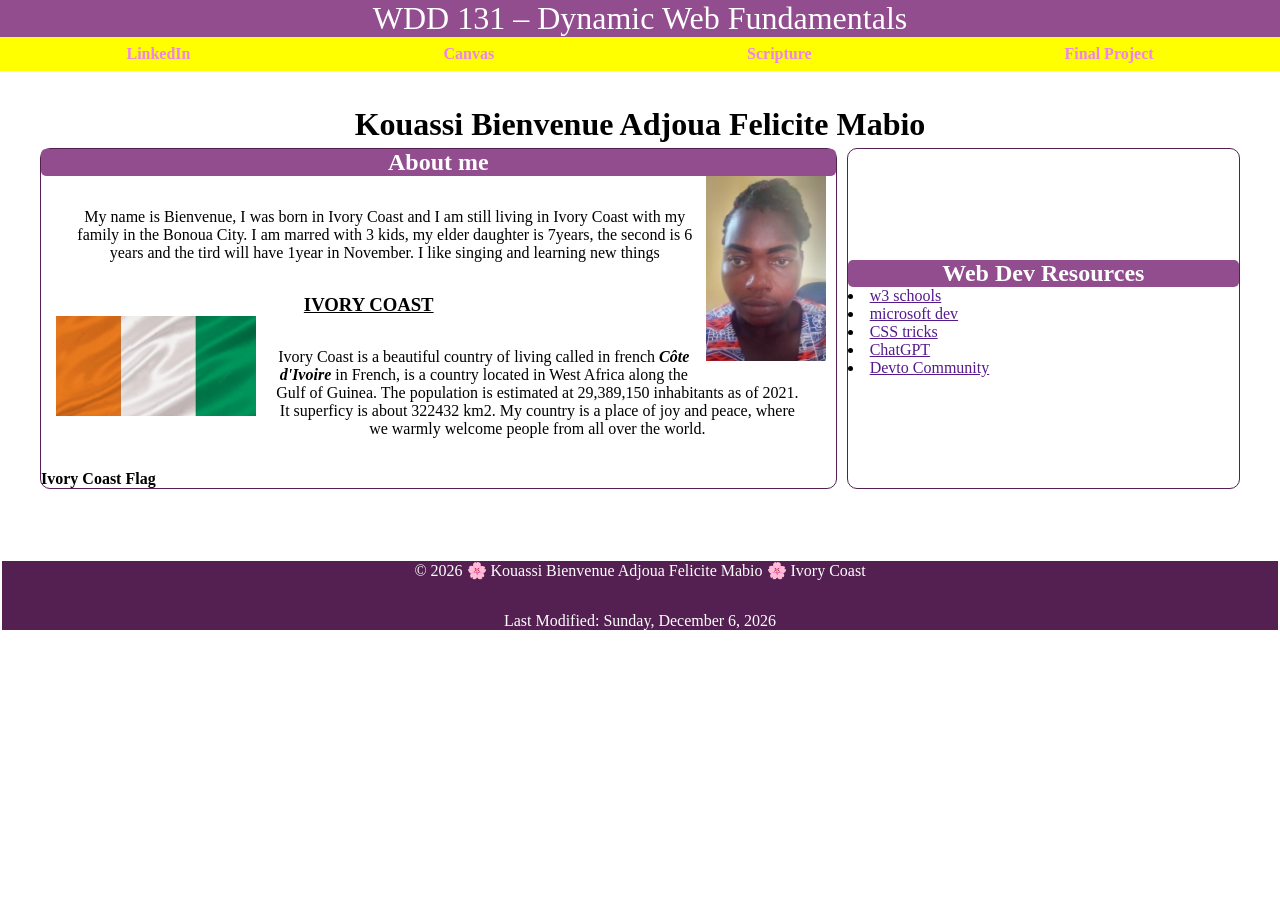
==== index.html @ 71817622 "added change" ====
<!DOCTYPE html>
<html lang="en">

<head>
    <meta charset="UTF-8">
    <meta name="viewport" content="width=device-width, initial-scale=1.0">
    <title>WDD 131 – Dynamic Web Fundamentals – Kouassi Bienvenue Adjoua Felicite Mabio</title>
    <meta name="author" content="Kouassi Bienvenue Adjoua Felicite Mabio">
    <meta name="description"
        content="WDD 131 – Dynamic Web Fundamentals – Kouassi Bienvenue Adjoua Felicite Mabio. Web page about me and my learning process">
    <link rel="stylesheet" href="styles/base.css">

    <script src="scripts/getdates.js" defer></script>
</head>

<body>
    <header>
        <span id="course-title"> WDD 131 – Dynamic Web Fundamentals</span>
        <nav>
            <ul class="navigation">
                <li> <a href="https://www.linkedin.com/feed/">LinkedIn</a></li>
                <li> <a href="https://byupw.instructure.com/">Canvas</a></li>
                <li> <a href="https://www.churchofjesuschrist.org/study/scriptures/nt/1-thes/5?lang=fra">Scripture</a></li>
                <li> <a href="">Final Project</a></li>
            </ul>
        </nav>
    </header>
    <main>
        <h1>Kouassi Bienvenue Adjoua Felicite Mabio</h1>
        <div class="container">
            <section class="card">

                <h2>About me</h2>
                <img src="images/bienvenue.webp" alt="bienvenue photo" loading="lazy"
                    class="text-image">

                <p> My name is Bienvenue, I was born in Ivory Coast and I am still living in Ivory Coast with my family
                    in
                    the Bonoua City. I am marred with 3 kids, my elder daughter is 7years, the second is 6 years and the
                    tird will have 1year in November. I like singing and learning new things

                </p>

                <h3> Ivory Coast</h3>
                <img src="images/ciflag.webp" alt="ivory coast flag" loading="lazy" width="200" height="100"
                    class="flag">

                <p>Ivory Coast is a beautiful country of living called in french <i> <b>Côte d'Ivoire</b></i> in French,
                    is a country located in West Africa along the Gulf of Guinea. The population is estimated at
                    29,389,150 inhabitants as of 2021. It superficy is about 322432 km2. My country is a place of joy
                    and peace, where we warmly welcome
                    people from all over the world.</p>
                <h4>Ivory Coast Flag</h4>
            </section>
            <section class="card">
                <h2>Web Dev Resources</h2>
                <ul>
                    <li><a href="">w3 schools</a></li>
                    <li><a href="">microsoft dev</a></li>
                    <li><a href="">CSS tricks</a></li>
                    <li><a href="">ChatGPT</a></li>
                    <li><a href="">Devto Community</a></li>
                </ul>
            </section>
        </div>

    </main>
    <footer>
        <p> &copy; <span id="currentyear"></span> 🌸 Kouassi Bienvenue Adjoua Felicite Mabio 🌸 Ivory Coast</p>
        <p> Last Modified: <span id="lastModified"></span></p>
    </footer>
</body>

</html>
---- styles/base.css ----
* {
    margin: 0;
    padding: 0;
}

header {
    background-color: rgb(146, 77, 143);
    text-align: center;
    color: white;

}

#course-title {
    font-size: xx-large;
}

.navigation {
    display: flex;
    flex-wrap: wrap;
    list-style: none;
    background-color: yellow;
    color: rgb(146, 77, 143);
}

.navigation li {
    flex: 1 1 auto;
}

.navigation a {
    display: block;
    padding: .5rem;
    text-decoration: none;
    color: violet;
    font-weight: bolder;
}

.navigation a:hover {
    background-color: rgb(146, 77, 143);
    color: white;
}

body {
    font-family: 'Times New Roman', Times, serif;
}

main {
    padding: 35px;
}

h1 {
    text-align: center;
}

.container {
    display: grid;
    grid-template-columns: 2fr 1fr;
}

h2 {
    background-color: rgb(146, 77, 143);
    text-align: center;
    border-radius: 5px;
    color: white;
}

h3 {
    text-align: center;
    text-decoration-line: underline;
    text-transform: uppercase;

}

.text-image {
    float: right;
    object-fit: cover;
    padding: 0 10px 15px;
    width: 15%;
    

}

.flag {
    float: left;
    object-fit: cover;
    padding: 0 15px 10px;
}

.card {
    border: solid 1px rgb(83, 32, 81);
    border-radius: 10px;
    margin: 5px;
    align-content: center;
    justify-content: center;

}

p {
    text-align: center;
    margin: 2rem;
}

h4 {
    text-align: left;

}

.card li {

    list-style-position: inside;

}

footer {
    background-color: rgb(83, 32, 81);
    color: white;
    text-align: center;
    margin: 2px;

}
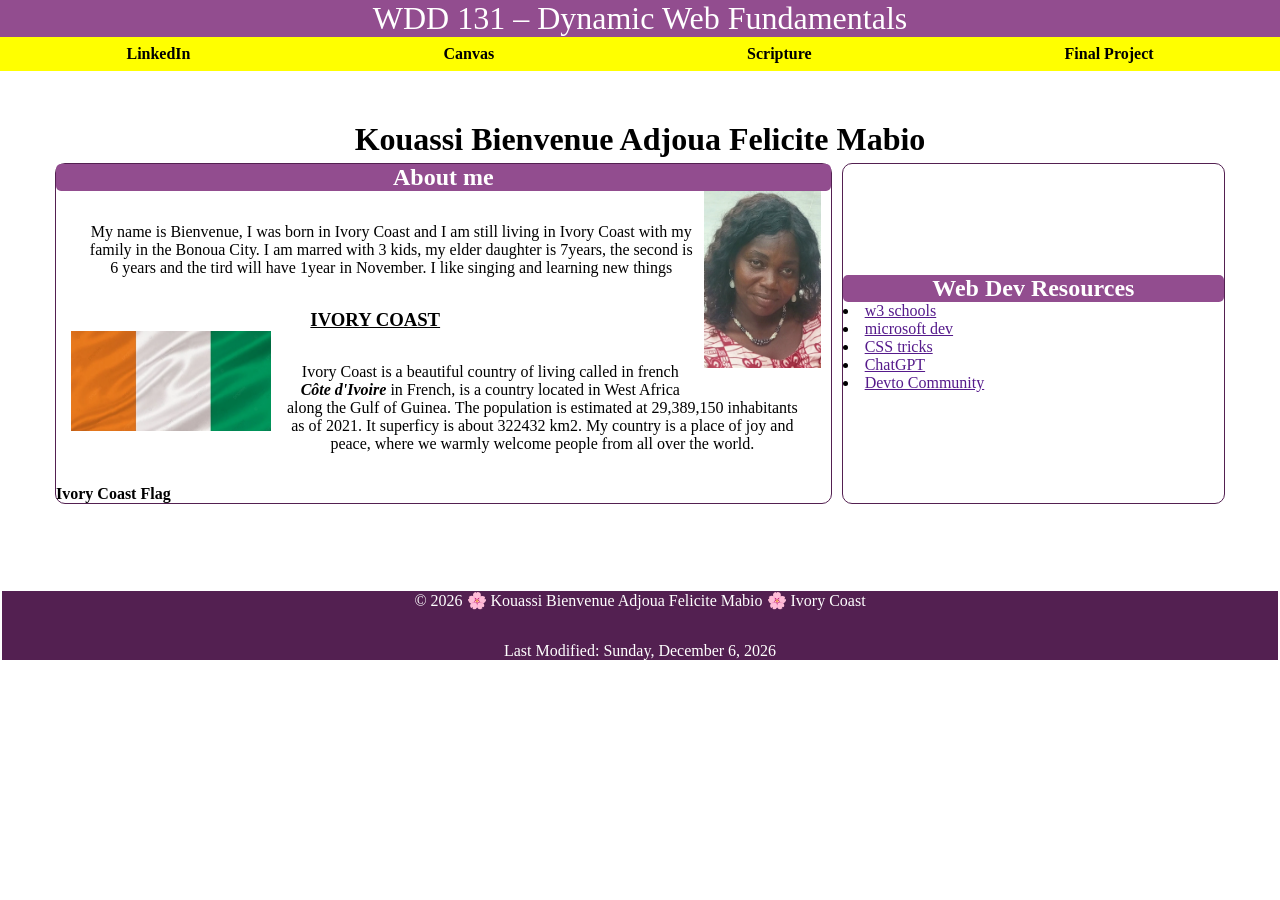
==== commit e7c446cf: "added font" ====
--- a/index.html
+++ b/index.html
@@ -8,6 +8,12 @@
     <meta name="author" content="Kouassi Bienvenue Adjoua Felicite Mabio">
     <meta name="description"
         content="WDD 131 – Dynamic Web Fundamentals – Kouassi Bienvenue Adjoua Felicite Mabio. Web page about me and my learning process">
+
+    <link rel="preconnect" href="https://fonts.googleapis.com">
+    <link rel="preconnect" href="https://fonts.gstatic.com" crossorigin>
+    <link
+        href="https://fonts.googleapis.com/css2?family=Merriweather+Sans:ital,wght@0,300..800;1,300..800&family=Roboto+Mono:ital,wght@0,100..700;1,100..700&family=Roboto+Serif:ital,opsz,wght@0,8..144,100..900;1,8..144,100..900&display=swap"
+        rel="stylesheet">
     <link rel="stylesheet" href="styles/base.css">
 
     <script src="scripts/getdates.js" defer></script>
@@ -20,7 +26,8 @@
             <ul class="navigation">
                 <li> <a href="https://www.linkedin.com/feed/">LinkedIn</a></li>
                 <li> <a href="https://byupw.instructure.com/">Canvas</a></li>
-                <li> <a href="https://www.churchofjesuschrist.org/study/scriptures/nt/1-thes/5?lang=fra">Scripture</a></li>
+                <li> <a href="https://www.churchofjesuschrist.org/study/scriptures/nt/1-thes/5?lang=fra">Scripture</a>
+                </li>
                 <li> <a href="">Final Project</a></li>
             </ul>
         </nav>
@@ -31,8 +38,7 @@
             <section class="card">
 
                 <h2>About me</h2>
-                <img src="images/bienvenue.webp" alt="bienvenue photo" loading="lazy"
-                    class="text-image">
+                <img src="images/bienvenue.webp" alt="bienvenue photo" loading="lazy" class="text-image">
 
                 <p> My name is Bienvenue, I was born in Ivory Coast and I am still living in Ivory Coast with my family
                     in
--- a/styles/base.css
+++ b/styles/base.css
@@ -19,7 +19,6 @@
     flex-wrap: wrap;
     list-style: none;
     background-color: yellow;
-    color: rgb(146, 77, 143);
 }
 
 .navigation li {
@@ -30,7 +29,7 @@
     display: block;
     padding: .5rem;
     text-decoration: none;
-    color: violet;
+    color: rgb(0, 0, 0);
     font-weight: bolder;
 }
 
@@ -44,7 +43,8 @@
 }
 
 main {
-    padding: 35px;
+    padding: 50px;
+    margin: 0 auto;
 }
 
 h1 {
@@ -75,7 +75,7 @@
     object-fit: cover;
     padding: 0 10px 15px;
     width: 15%;
-    
+
 
 }
 
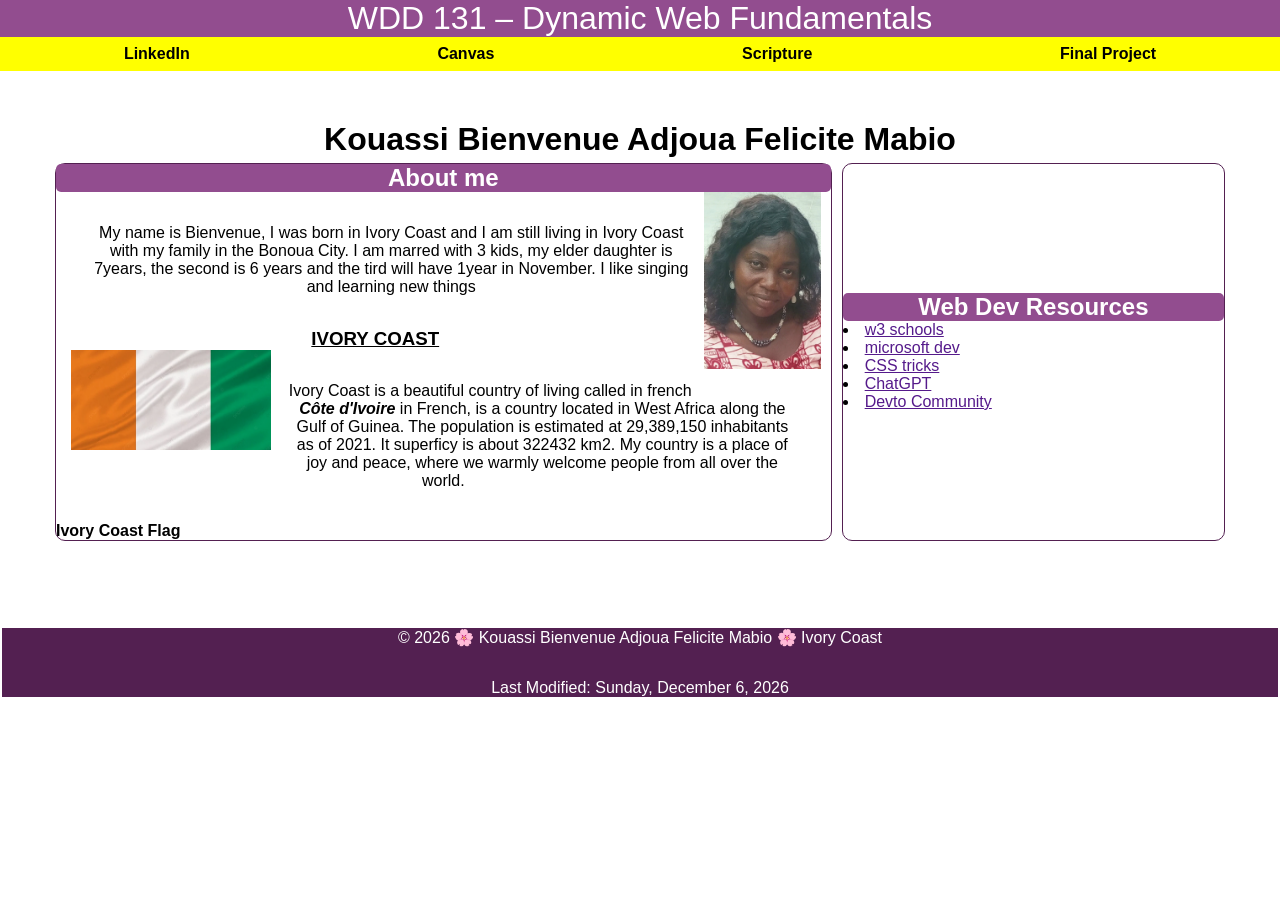
==== commit ab30b37e: "changes" ====
--- a/index.html
+++ b/index.html
@@ -12,7 +12,7 @@
     <link rel="preconnect" href="https://fonts.googleapis.com">
     <link rel="preconnect" href="https://fonts.gstatic.com" crossorigin>
     <link
-        href="https://fonts.googleapis.com/css2?family=Merriweather+Sans:ital,wght@0,300..800;1,300..800&family=Roboto+Mono:ital,wght@0,100..700;1,100..700&family=Roboto+Serif:ital,opsz,wght@0,8..144,100..900;1,8..144,100..900&display=swap"
+        href="https://fonts.googleapis.com/css2?family=Merriweather+Sans:wght@300;400;500;600;700;800&family=Roboto+Mono:wght@400;500;600;700&display=swap"
         rel="stylesheet">
     <link rel="stylesheet" href="styles/base.css">
 
--- a/styles/base.css
+++ b/styles/base.css
@@ -39,7 +39,9 @@
 }
 
 body {
-    font-family: 'Times New Roman', Times, serif;
+    font-family: "roboto", sans-serif;
+    font-weight: 400;
+    font-size: normal;
 }
 
 main {
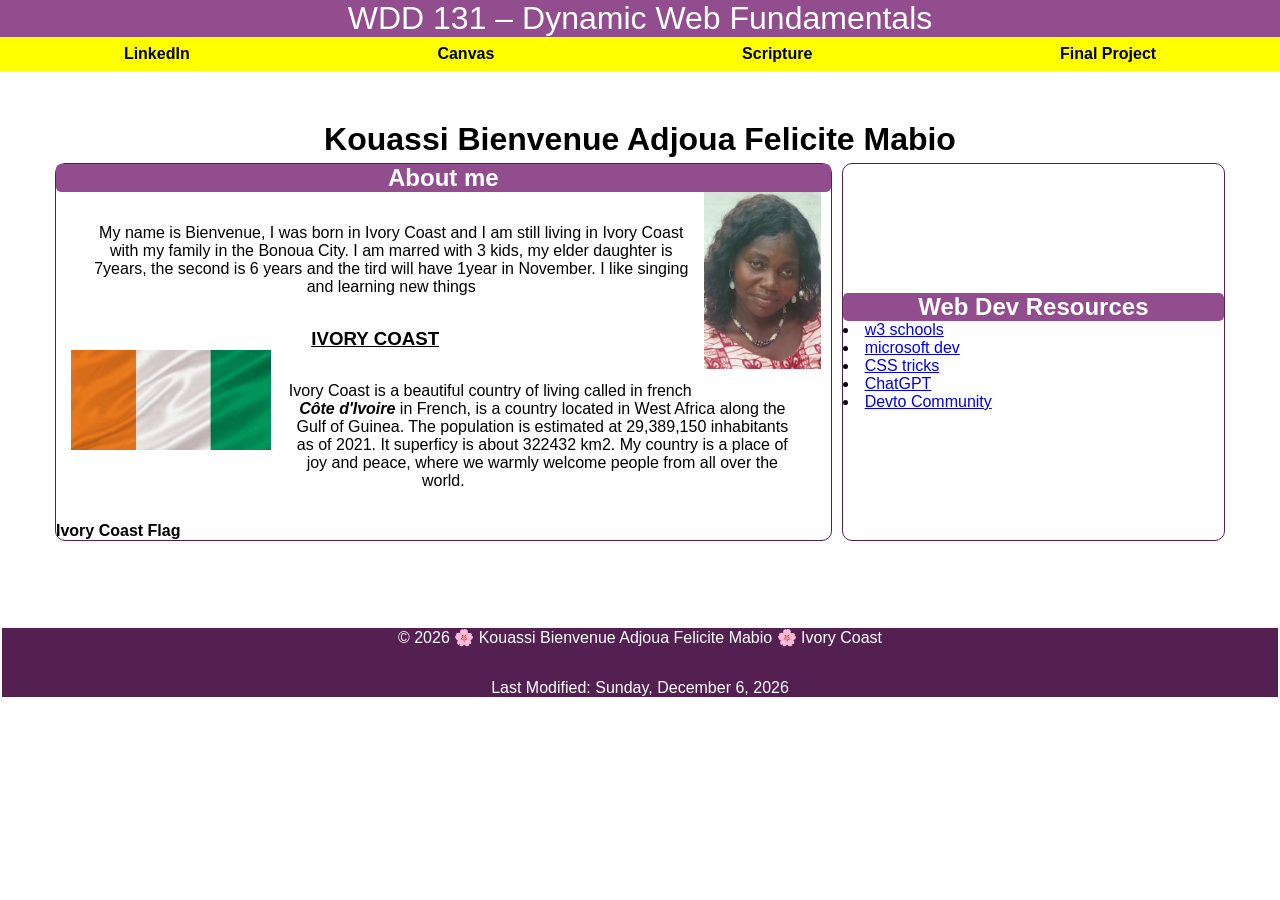
==== commit c5004e76: "change" ====
--- a/index.html
+++ b/index.html
@@ -28,7 +28,7 @@
                 <li> <a href="https://byupw.instructure.com/">Canvas</a></li>
                 <li> <a href="https://www.churchofjesuschrist.org/study/scriptures/nt/1-thes/5?lang=fra">Scripture</a>
                 </li>
-                <li> <a href="">Final Project</a></li>
+                <li> <a href="project.html">Final Project</a></li>
             </ul>
         </nav>
     </header>
@@ -61,11 +61,11 @@
             <section class="card">
                 <h2>Web Dev Resources</h2>
                 <ul>
-                    <li><a href="">w3 schools</a></li>
-                    <li><a href="">microsoft dev</a></li>
-                    <li><a href="">CSS tricks</a></li>
-                    <li><a href="">ChatGPT</a></li>
-                    <li><a href="">Devto Community</a></li>
+                    <li><a href="https://www.w3schools.com/">w3 schools</a></li>
+                    <li><a href="https://learn.microsoft.com/en-us/">microsoft dev</a></li>
+                    <li><a href="https://css-tricks.com/">CSS tricks</a></li>
+                    <li><a href="https://chatgpt.com/">ChatGPT</a></li>
+                    <li><a href="https://dev.to/">Devto Community</a></li>
                 </ul>
             </section>
         </div>
--- a/styles/base.css
+++ b/styles/base.css
@@ -41,7 +41,6 @@
 body {
     font-family: "roboto", sans-serif;
     font-weight: 400;
-    font-size: normal;
 }
 
 main {
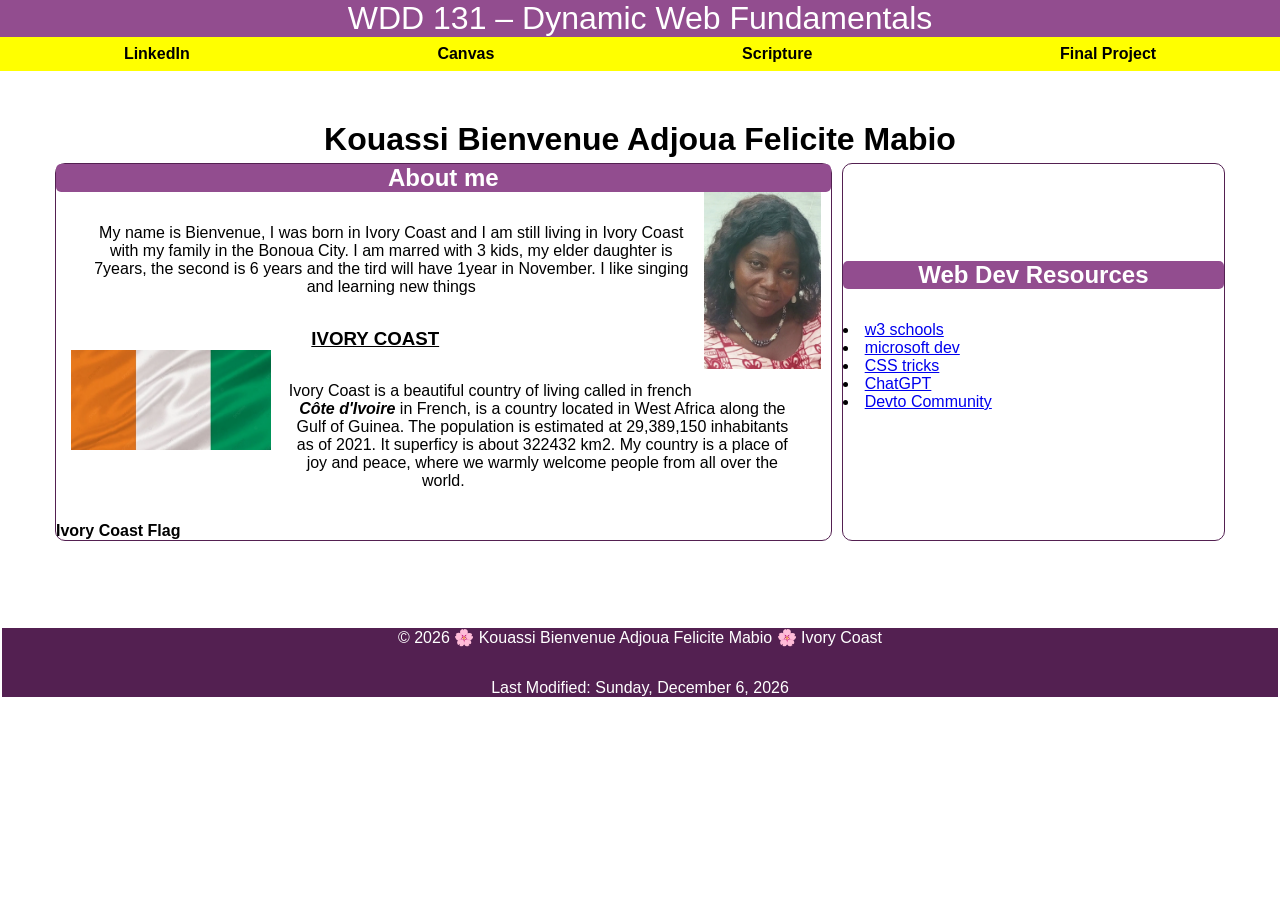
==== commit fd49831a: "change" ====
--- a/index.html
+++ b/index.html
@@ -60,6 +60,7 @@
             </section>
             <section class="card">
                 <h2>Web Dev Resources</h2>
+                <p>
                 <ul>
                     <li><a href="https://www.w3schools.com/">w3 schools</a></li>
                     <li><a href="https://learn.microsoft.com/en-us/">microsoft dev</a></li>
@@ -67,6 +68,7 @@
                     <li><a href="https://chatgpt.com/">ChatGPT</a></li>
                     <li><a href="https://dev.to/">Devto Community</a></li>
                 </ul>
+                </p>
             </section>
         </div>
 
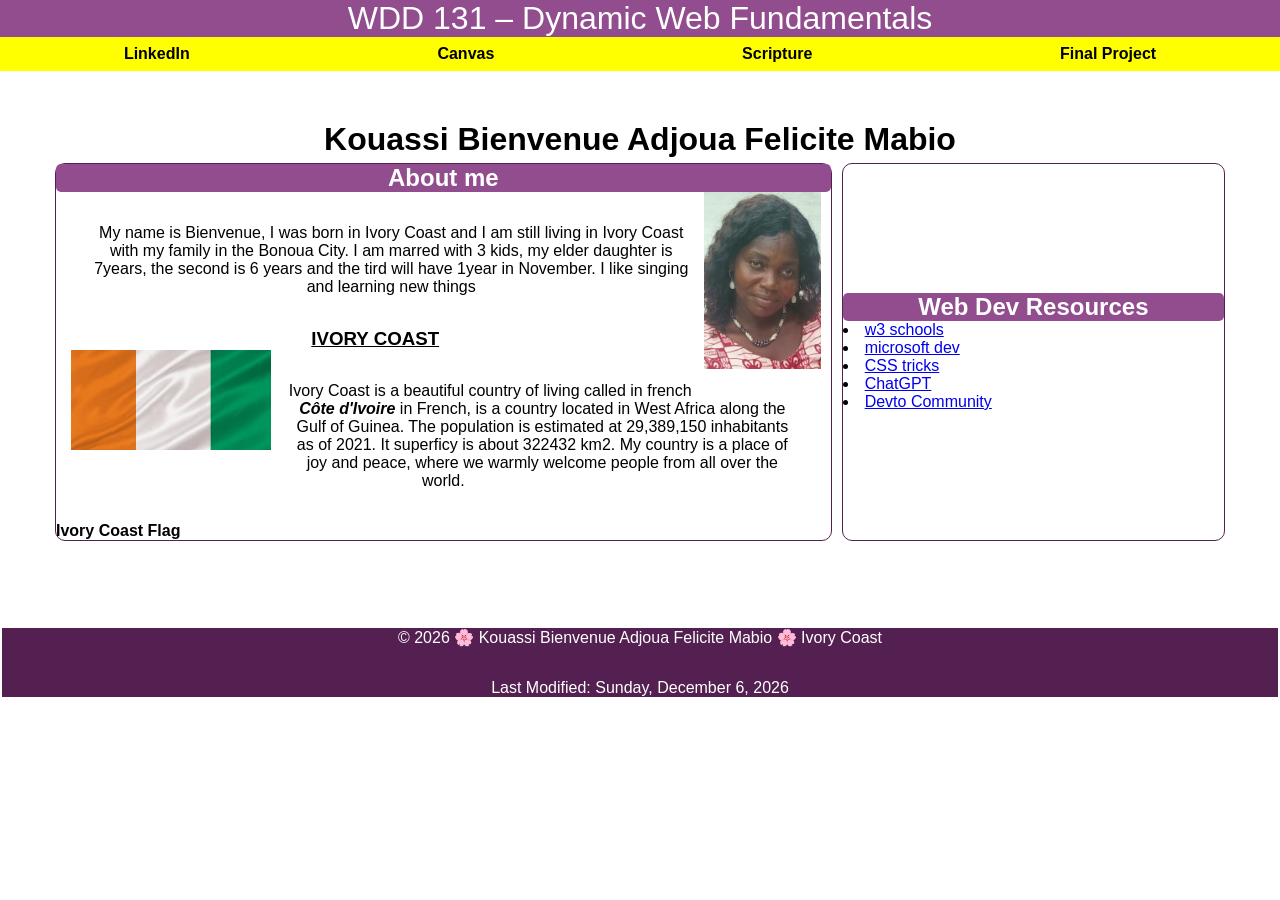
==== commit 8efa3e9b: "made some change" ====
--- a/index.html
+++ b/index.html
@@ -60,7 +60,6 @@
             </section>
             <section class="card">
                 <h2>Web Dev Resources</h2>
-                <p>
                 <ul>
                     <li><a href="https://www.w3schools.com/">w3 schools</a></li>
                     <li><a href="https://learn.microsoft.com/en-us/">microsoft dev</a></li>
@@ -68,7 +67,6 @@
                     <li><a href="https://chatgpt.com/">ChatGPT</a></li>
                     <li><a href="https://dev.to/">Devto Community</a></li>
                 </ul>
-                </p>
             </section>
         </div>
 
--- a/styles/base.css
+++ b/styles/base.css
@@ -68,7 +68,6 @@
     text-align: center;
     text-decoration-line: underline;
     text-transform: uppercase;
-
 }
 
 .text-image {
@@ -91,8 +90,6 @@
     border-radius: 10px;
     margin: 5px;
     align-content: center;
-    justify-content: center;
-
 }
 
 p {
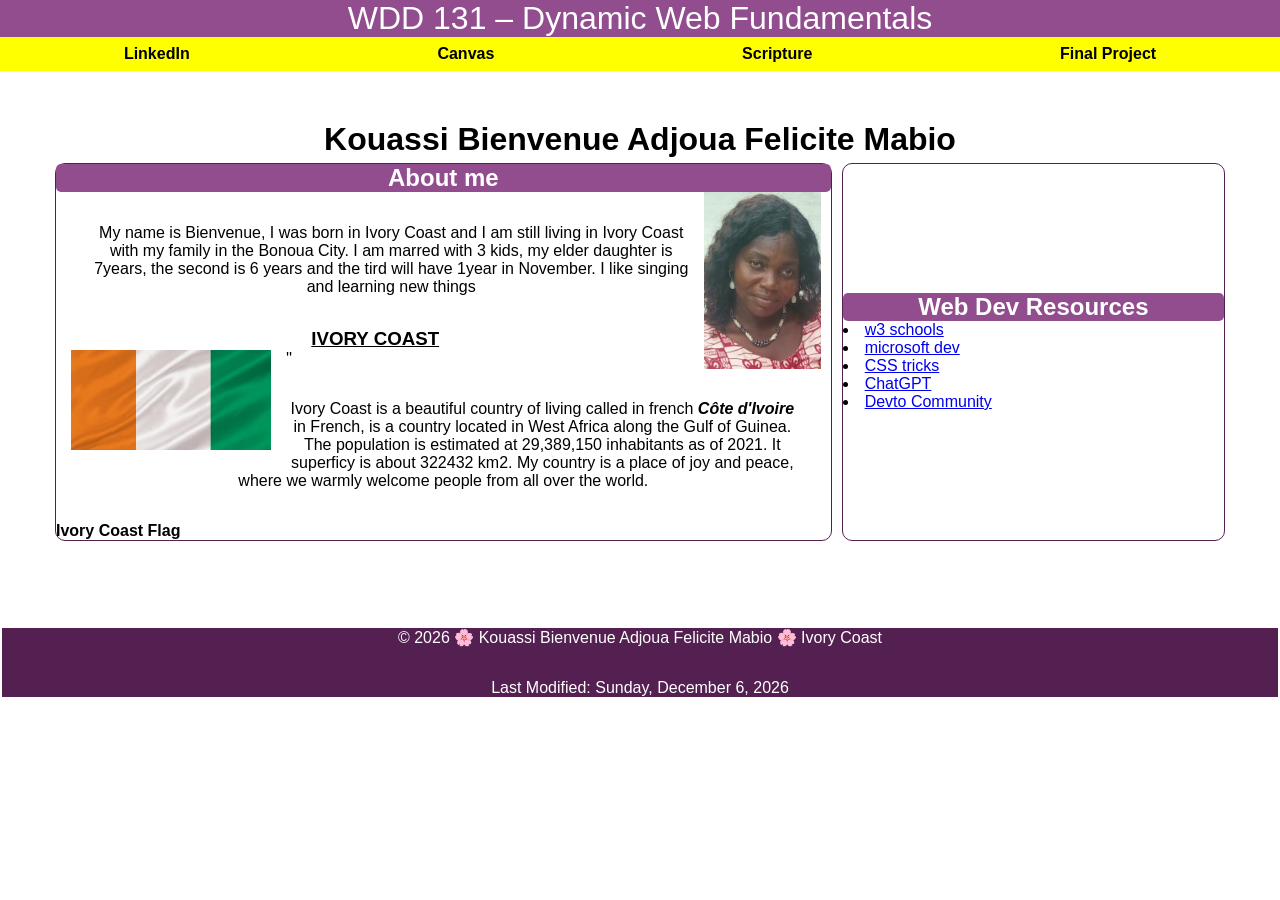
==== commit b78c6859: "added temples fille" ====
--- a/index.html
+++ b/index.html
@@ -50,7 +50,7 @@
                 <h3> Ivory Coast</h3>
                 <img src="images/ciflag.webp" alt="ivory coast flag" loading="lazy" width="200" height="100"
                     class="flag">
-
+''
                 <p>Ivory Coast is a beautiful country of living called in french <i> <b>Côte d'Ivoire</b></i> in French,
                     is a country located in West Africa along the Gulf of Guinea. The population is estimated at
                     29,389,150 inhabitants as of 2021. It superficy is about 322432 km2. My country is a place of joy
